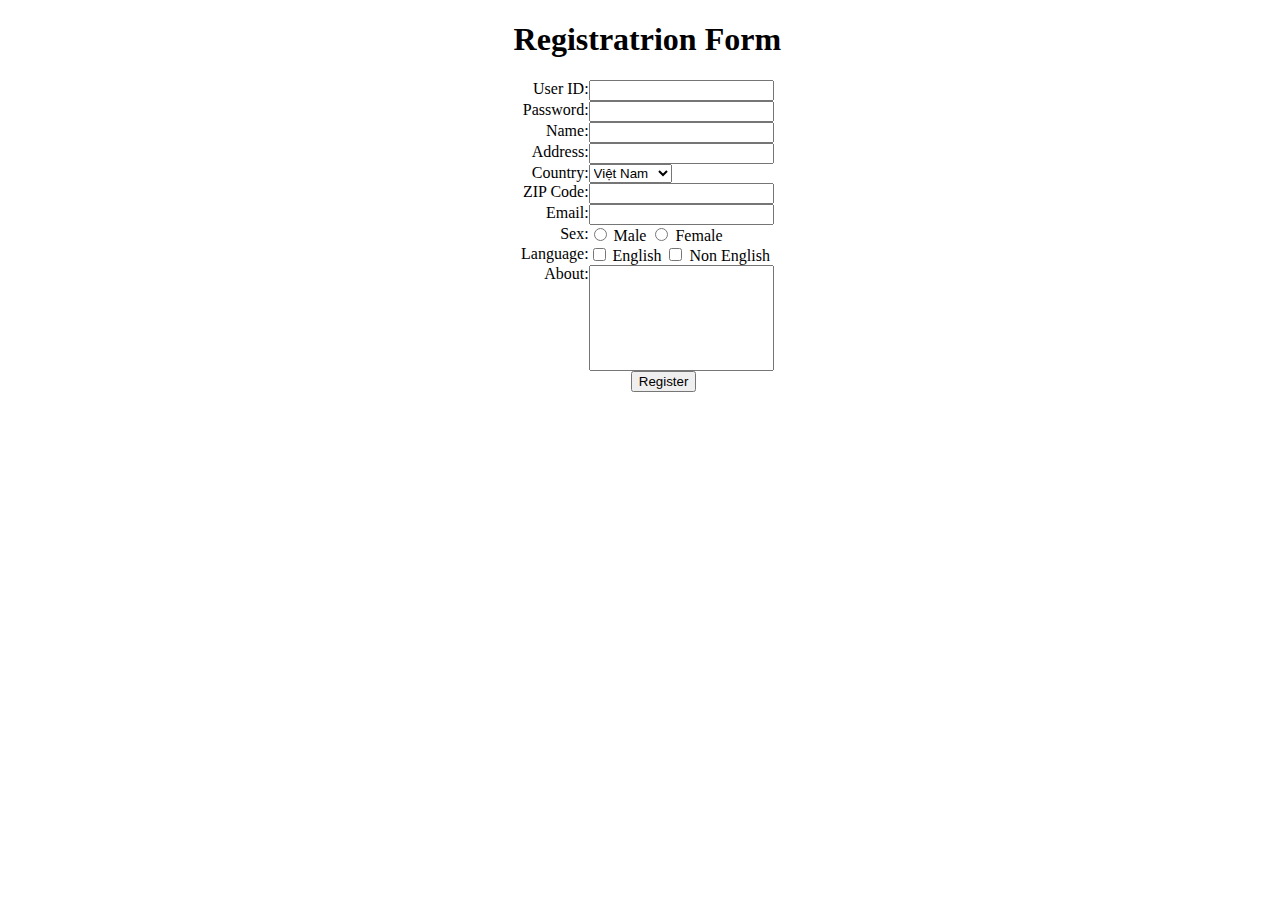
==== YC1/index.html @ 42c0f4cc "update" ====
<!DOCTYPE html>
<html lang="en">
    <head>
        <meta charset="UTF-8" />
        <meta http-equiv="X-UA-Compatible" content="IE=edge" />
        <meta name="viewport" content="width=device-width, initial-scale=1.0" />
        <title>Form Registration</title>
        <style>
            form{
                position: relative;
                left: 40%;
            }
            .row{
                display: flex;
            }
            .col-1{
                flex: 1;
                text-align: right;
            }
            .col-2{
                flex: 3;
            }
        </style>
    </head>
    <body>
        <!-- Chia để trị -->
        <!-- Bỏ qua CSS, tập trung JS -->
        <!-- Chia nhỏ vấn đề cần xử lý: 10 vấn đề > 2 vấn đề đàu tiên-->

        <form action="" style="width: 300px;">
            <h1>Registratrion Form</h1>
            <div class="row">
                <div class="col-1">
                    User ID:
                </div>
                <div class="col-2">
                    <input type="text" name="txtUserID" id="txtUserID" /><br>
                    <span id="statusOfUserID"></span>
                </div>
            </div>
            <div class="row">
                <div class="col-1">
                    Password:
                </div>
                <div class="col-2">
                    <span>
                        <input
                            type="password"
                            name="txtPassword"
                            id="txtPassword"
                        /><br>
                        <span id="statusOfPassword"></span>
                    </span>
                </div>
            </div>
            <div class="row">
                <div class="col-1">
                    Name:
                </div>
                <div class="col-2">
                    <span>
                        <input type="text" name="txtName" id="txtName" /><br>
                        <span id="statusOfName"></span>
                    </span>
                </div>
            </div>
            <div class="row">
                <div class="col-1">
                    Address:
                </div>
                <div class="col-2">
                    <input type="text" name="txtAddress" id="">
                </div>
            </div>
            <div class="row">
                <div class="col-1">
                    Country:
                </div>
                <div class="col-2">
                    <select name="countries" id="countries">
                        <option value="VietNam">Việt Nam</option>
                        <option value="Korea">Hàn Quốc</option>
                        <option value="Japan">Nhật Bản</option>
                    </select><br>
                    <span id="statusOsCountry"></span>
                </div>
            </div>
            <div class="row">
                <div class="col-1">
                    ZIP Code:
                </div>
                <div class="col-2">
                    <input type="text" name="txtZipCode" id="txtZipCode"><br>
                    <span id="statusOfZipCode"></span>
                </div>
            </div>
            <div class="row">
                <div class="col-1">
                    Email:
                </div>
                <div class="col-2">
                    <input type="text" name="txtEmail" id="txtEmail"><br>
                    <span id="statusOfEmail"></span>
                </div>
            </div>
            <div class="row">
                <div class="col-1">Sex:</div>
                <div class="col-2">
                    <input type="radio" name="txtSex" id="sexMale" value="Male">
                    <label for="sexMale">Male</label>
                    <input type="radio" name="txtSex" id="sexFemale" value="Female">
                    <label for="sexFemale">Female</label><br>
                    <span id="statusOfSex"></span>
                </div>
            </div>
            <div class="row">
                <div class="col-1">Language:</div>
                <div class="col-2">
                    <input type="checkbox" name="language" id="langEng">
                    <label for="langEng">English</label>
                    <input type="checkbox" name="language" id="langNonEng">
                    <label for="langNonEng">Non English</label><br>
                    <span id="statusOfLanguage"></span>
                </div>
            </div>
            <div class="row">
                <div class="col-1">About:</div>
                <div class="col-2">
                    <input type="text" name="txtAbout" id="txtAbout" style="height: 100px;">
                </div>
            </div>
            <div class="row" style="justify-content: center;">
                <input
                    type="submit"
                    name="btnRegister"
                    id="btnRegister"
                    value="Register"
                />
            </div>
        </form>

        <!-- Script -->
        <script
            src="https://code.jquery.com/jquery-3.6.0.min.js"
            integrity="sha256-/xUj+3OJU5yExlq6GSYGSHk7tPXikynS7ogEvDej/m4="
            crossorigin="anonymous"
        ></script>
        <script src="script.js"></script>
    </body>
</html>
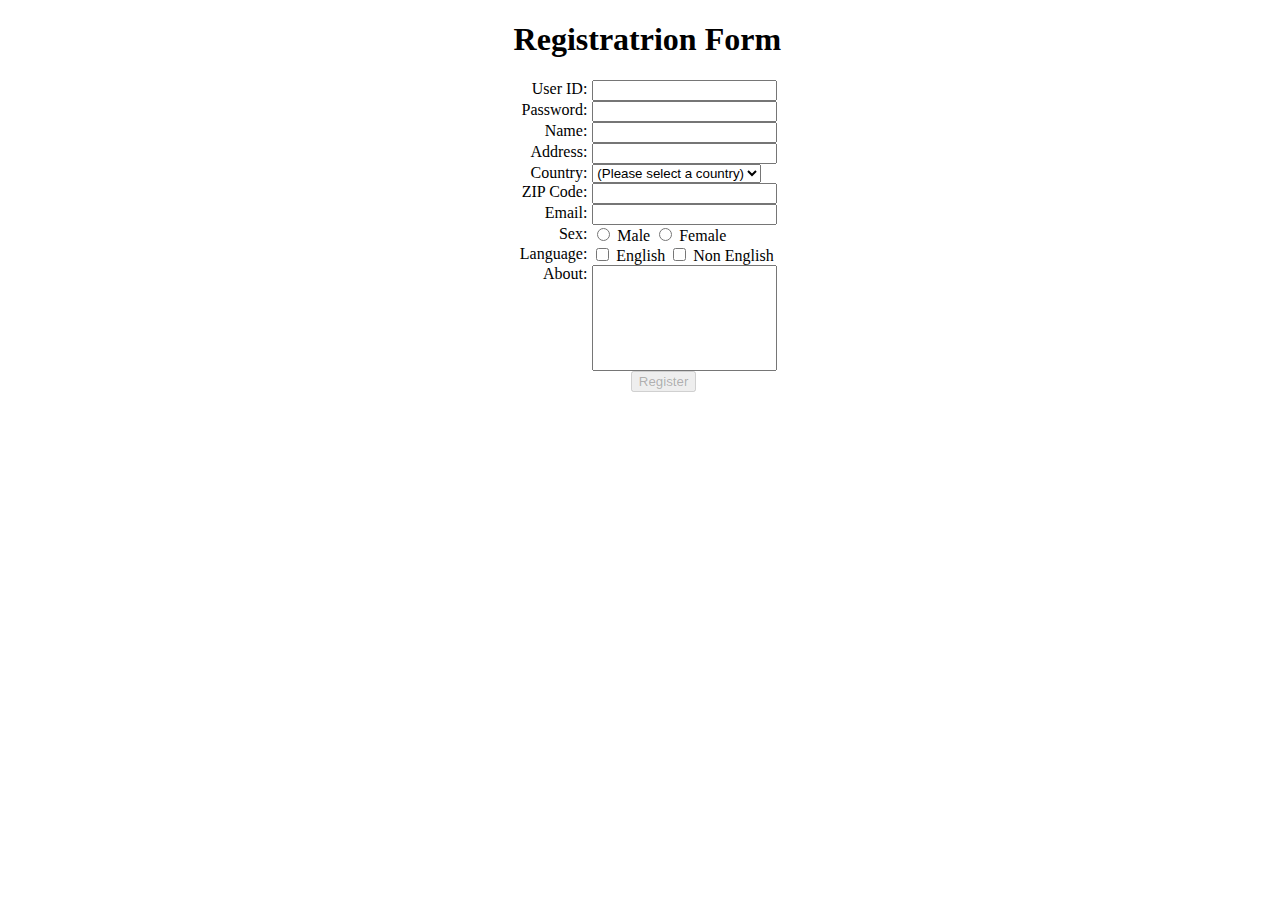
==== commit 3d8af930: "update Yeu cau 1" ====
--- a/YC1/index.html
+++ b/YC1/index.html
@@ -15,6 +15,7 @@
             }
             .col-1{
                 flex: 1;
+                padding-right: 5px;
                 text-align: right;
             }
             .col-2{
@@ -78,11 +79,12 @@
                 </div>
                 <div class="col-2">
                     <select name="countries" id="countries">
+                        <option value="">(Please select a country)</option>
                         <option value="VietNam">Việt Nam</option>
                         <option value="Korea">Hàn Quốc</option>
                         <option value="Japan">Nhật Bản</option>
                     </select><br>
-                    <span id="statusOsCountry"></span>
+                    <span id="statusOfCountry"></span>
                 </div>
             </div>
             <div class="row">
@@ -135,6 +137,7 @@
                     name="btnRegister"
                     id="btnRegister"
                     value="Register"
+                    disabled
                 />
             </div>
         </form>
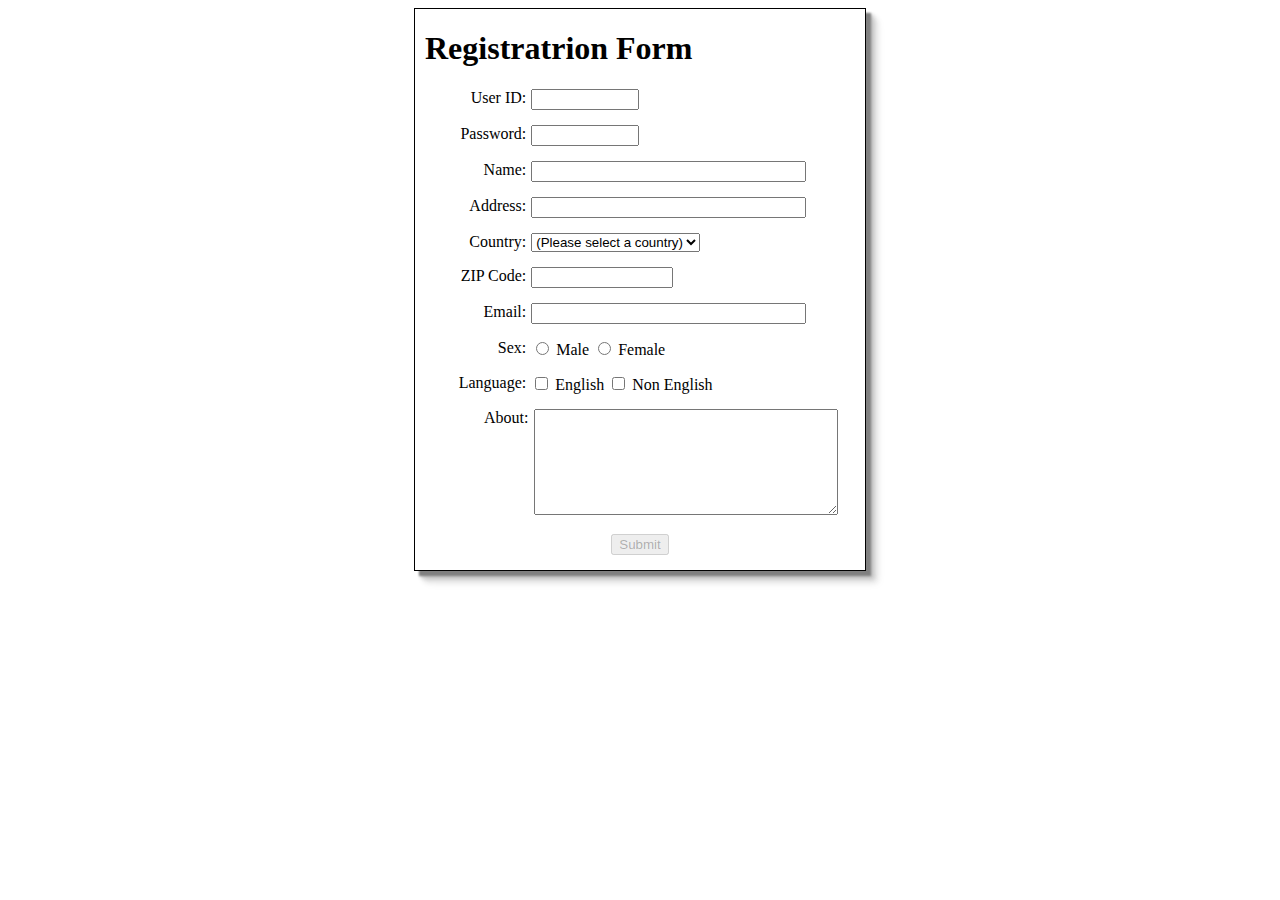
==== commit 2028eb5a: "Update 1 vài chỗ" ====
--- a/YC1/index.html
+++ b/YC1/index.html
@@ -8,10 +8,13 @@
         <style>
             form{
                 position: relative;
-                left: 40%;
+                margin: auto;
+                border: 1px solid;
+                box-shadow: 5px 5px 2px gray, 7px 7px 4px silver, 10px 10px 6px LightGray, 13px 13px 8px WhiteSmoke;
             }
             .row{
                 display: flex;
+                padding-bottom: 15px;
             }
             .col-1{
                 flex: 1;
@@ -28,14 +31,14 @@
         <!-- Bỏ qua CSS, tập trung JS -->
         <!-- Chia nhỏ vấn đề cần xử lý: 10 vấn đề > 2 vấn đề đàu tiên-->
 
-        <form action="" style="width: 300px;">
-            <h1>Registratrion Form</h1>
+        <form action="" style="width: 450px;">
+            <h1 style="padding-left: 10px;">Registratrion Form</h1>
             <div class="row">
                 <div class="col-1">
                     User ID:
                 </div>
                 <div class="col-2">
-                    <input type="text" name="txtUserID" id="txtUserID" /><br>
+                    <input type="text" name="txtUserID" id="txtUserID" style="width: 30%"/><br>
                     <span id="statusOfUserID"></span>
                 </div>
             </div>
@@ -49,6 +52,7 @@
                             type="password"
                             name="txtPassword"
                             id="txtPassword"
+                            style="width:30%"
                         /><br>
                         <span id="statusOfPassword"></span>
                     </span>
@@ -60,7 +64,7 @@
                 </div>
                 <div class="col-2">
                     <span>
-                        <input type="text" name="txtName" id="txtName" /><br>
+                        <input type="text" name="txtName" id="txtName" style="width: 80%"/><br>
                         <span id="statusOfName"></span>
                     </span>
                 </div>
@@ -70,7 +74,7 @@
                     Address:
                 </div>
                 <div class="col-2">
-                    <input type="text" name="txtAddress" id="">
+                    <input type="text" name="txtAddress" id="" style="width: 80%">
                 </div>
             </div>
             <div class="row">
@@ -92,7 +96,7 @@
                     ZIP Code:
                 </div>
                 <div class="col-2">
-                    <input type="text" name="txtZipCode" id="txtZipCode"><br>
+                    <input type="text" name="txtZipCode" id="txtZipCode" style="width:40%"><br>
                     <span id="statusOfZipCode"></span>
                 </div>
             </div>
@@ -101,7 +105,7 @@
                     Email:
                 </div>
                 <div class="col-2">
-                    <input type="text" name="txtEmail" id="txtEmail"><br>
+                    <input type="text" name="txtEmail" id="txtEmail" style="width:80%"><br>
                     <span id="statusOfEmail"></span>
                 </div>
             </div>
@@ -126,9 +130,10 @@
                 </div>
             </div>
             <div class="row">
-                <div class="col-1">About:</div>
+                <div class="col-1" style="padding-left: 3px;">About:</div>
                 <div class="col-2">
-                    <input type="text" name="txtAbout" id="txtAbout" style="height: 100px;">
+                    <textarea name="message" rows="10" cols="30" style="height: 100px; width: 90%;"></textarea>
+                    <!-- <input type="text" name="txtAbout" id="txtAbout" style="height: 100px;"> -->
                 </div>
             </div>
             <div class="row" style="justify-content: center;">
@@ -136,7 +141,7 @@
                     type="submit"
                     name="btnRegister"
                     id="btnRegister"
-                    value="Register"
+                    value="Submit"
                     disabled
                 />
             </div>
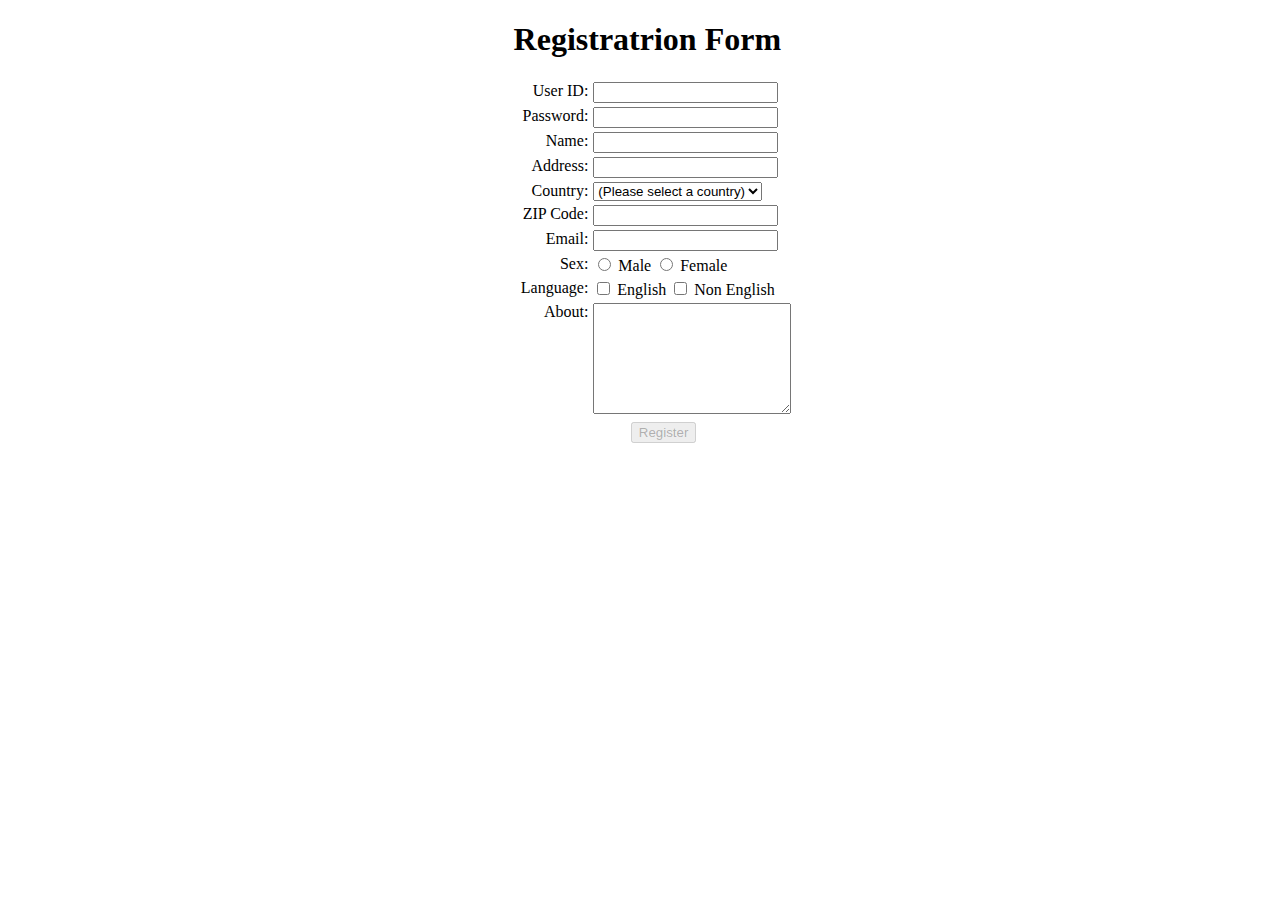
==== commit f13aab7c: "update" ====
--- a/YC1/index.html
+++ b/YC1/index.html
@@ -8,13 +8,11 @@
         <style>
             form{
                 position: relative;
-                margin: auto;
-                border: 1px solid;
-                box-shadow: 5px 5px 2px gray, 7px 7px 4px silver, 10px 10px 6px LightGray, 13px 13px 8px WhiteSmoke;
+                left: 40%;
             }
             .row{
                 display: flex;
-                padding-bottom: 15px;
+                padding: 2px;
             }
             .col-1{
                 flex: 1;
@@ -31,14 +29,14 @@
         <!-- Bỏ qua CSS, tập trung JS -->
         <!-- Chia nhỏ vấn đề cần xử lý: 10 vấn đề > 2 vấn đề đàu tiên-->
 
-        <form action="" style="width: 450px;">
-            <h1 style="padding-left: 10px;">Registratrion Form</h1>
+        <form action="" style="width: 300px;">
+            <h1>Registratrion Form</h1>
             <div class="row">
                 <div class="col-1">
                     User ID:
                 </div>
                 <div class="col-2">
-                    <input type="text" name="txtUserID" id="txtUserID" style="width: 30%"/><br>
+                    <input type="text" name="txtUserID" id="txtUserID" /><br>
                     <span id="statusOfUserID"></span>
                 </div>
             </div>
@@ -52,7 +50,6 @@
                             type="password"
                             name="txtPassword"
                             id="txtPassword"
-                            style="width:30%"
                         /><br>
                         <span id="statusOfPassword"></span>
                     </span>
@@ -64,7 +61,7 @@
                 </div>
                 <div class="col-2">
                     <span>
-                        <input type="text" name="txtName" id="txtName" style="width: 80%"/><br>
+                        <input type="text" name="txtName" id="txtName" /><br>
                         <span id="statusOfName"></span>
                     </span>
                 </div>
@@ -74,7 +71,7 @@
                     Address:
                 </div>
                 <div class="col-2">
-                    <input type="text" name="txtAddress" id="" style="width: 80%">
+                    <input type="text" name="txtAddress" id="">
                 </div>
             </div>
             <div class="row">
@@ -96,7 +93,7 @@
                     ZIP Code:
                 </div>
                 <div class="col-2">
-                    <input type="text" name="txtZipCode" id="txtZipCode" style="width:40%"><br>
+                    <input type="text" name="txtZipCode" id="txtZipCode"><br>
                     <span id="statusOfZipCode"></span>
                 </div>
             </div>
@@ -105,7 +102,7 @@
                     Email:
                 </div>
                 <div class="col-2">
-                    <input type="text" name="txtEmail" id="txtEmail" style="width:80%"><br>
+                    <input type="text" name="txtEmail" id="txtEmail"><br>
                     <span id="statusOfEmail"></span>
                 </div>
             </div>
@@ -130,10 +127,9 @@
                 </div>
             </div>
             <div class="row">
-                <div class="col-1" style="padding-left: 3px;">About:</div>
+                <div class="col-1">About:</div>
                 <div class="col-2">
-                    <textarea name="message" rows="10" cols="30" style="height: 100px; width: 90%;"></textarea>
-                    <!-- <input type="text" name="txtAbout" id="txtAbout" style="height: 100px;"> -->
+                    <textarea name="txtAbout" id="txtAbout" cols="22" rows="7"></textarea>
                 </div>
             </div>
             <div class="row" style="justify-content: center;">
@@ -141,7 +137,7 @@
                     type="submit"
                     name="btnRegister"
                     id="btnRegister"
-                    value="Submit"
+                    value="Register"
                     disabled
                 />
             </div>
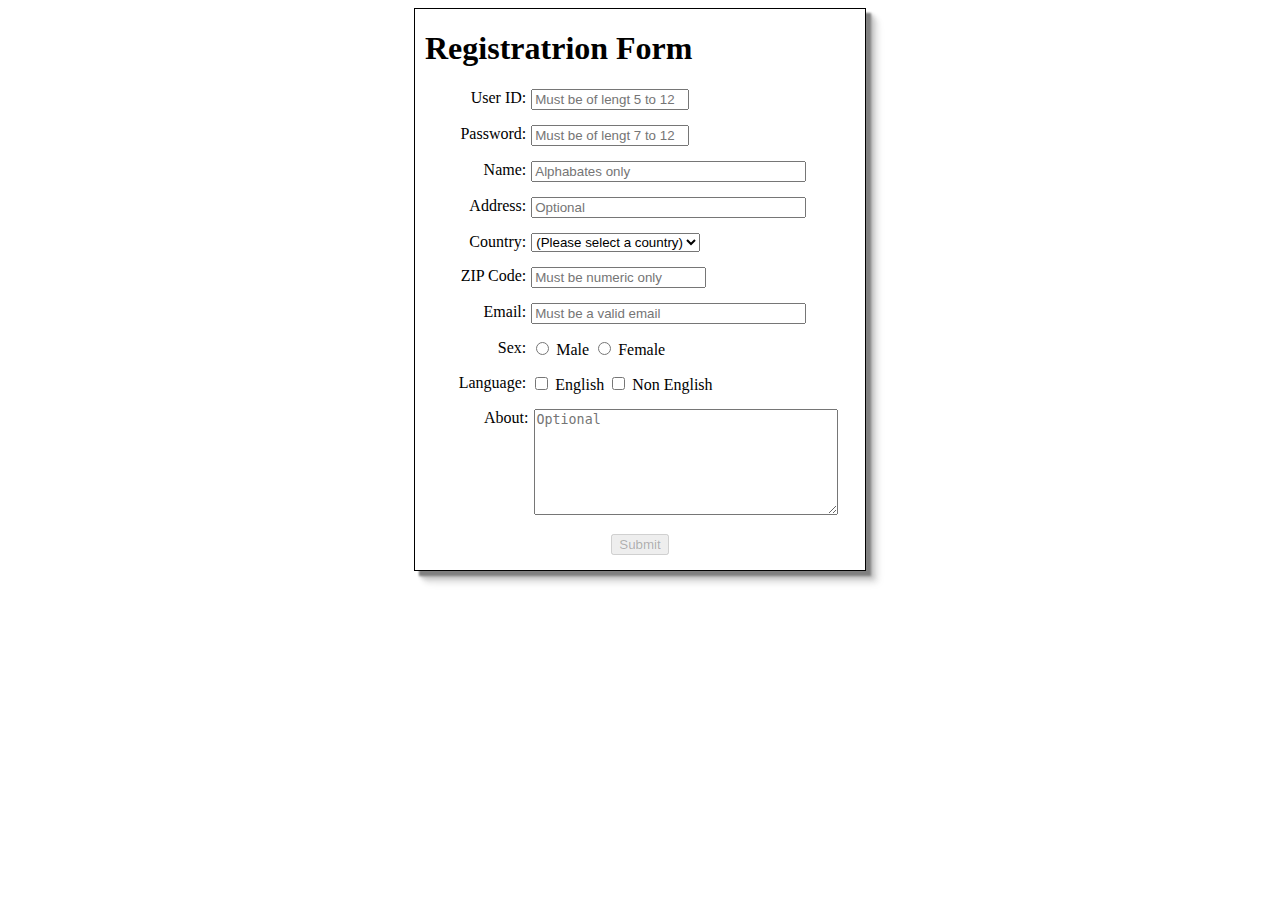
==== commit b854cbb3: "Update CSS" ====
--- a/YC1/index.html
+++ b/YC1/index.html
@@ -8,11 +8,13 @@
         <style>
             form{
                 position: relative;
-                left: 40%;
+                margin: auto;
+                border: 1px solid;
+                box-shadow: 5px 5px 2px gray, 7px 7px 4px silver, 10px 10px 6px LightGray, 13px 13px 8px WhiteSmoke;
             }
             .row{
                 display: flex;
-                padding: 2px;
+                padding-bottom: 15px;
             }
             .col-1{
                 flex: 1;
@@ -29,14 +31,14 @@
         <!-- Bỏ qua CSS, tập trung JS -->
         <!-- Chia nhỏ vấn đề cần xử lý: 10 vấn đề > 2 vấn đề đàu tiên-->
 
-        <form action="" style="width: 300px;">
-            <h1>Registratrion Form</h1>
+        <form action="" style="width: 450px;">
+            <h1 style="padding-left: 10px;">Registratrion Form</h1>
             <div class="row">
                 <div class="col-1">
                     User ID:
                 </div>
                 <div class="col-2">
-                    <input type="text" name="txtUserID" id="txtUserID" /><br>
+                    <input type="text" placeholder="Must be of lengt 5 to 12" name="txtUserID" id="txtUserID" style="width: 45%"/><br>
                     <span id="statusOfUserID"></span>
                 </div>
             </div>
@@ -48,8 +50,10 @@
                     <span>
                         <input
                             type="password"
+                            placeholder="Must be of lengt 7 to 12"
                             name="txtPassword"
                             id="txtPassword"
+                            style="width:45%"
                         /><br>
                         <span id="statusOfPassword"></span>
                     </span>
@@ -61,7 +65,7 @@
                 </div>
                 <div class="col-2">
                     <span>
-                        <input type="text" name="txtName" id="txtName" /><br>
+                        <input type="text" placeholder="Alphabates only" name="txtName" id="txtName" style="width: 80%"/><br>
                         <span id="statusOfName"></span>
                     </span>
                 </div>
@@ -71,7 +75,7 @@
                     Address:
                 </div>
                 <div class="col-2">
-                    <input type="text" name="txtAddress" id="">
+                    <input type="text" placeholder="Optional" name="txtAddress" id="" style="width: 80%">
                 </div>
             </div>
             <div class="row">
@@ -93,7 +97,7 @@
                     ZIP Code:
                 </div>
                 <div class="col-2">
-                    <input type="text" name="txtZipCode" id="txtZipCode"><br>
+                    <input type="text" placeholder="Must be numeric only" name="txtZipCode" id="txtZipCode" style="width:50%"><br>
                     <span id="statusOfZipCode"></span>
                 </div>
             </div>
@@ -102,7 +106,7 @@
                     Email:
                 </div>
                 <div class="col-2">
-                    <input type="text" name="txtEmail" id="txtEmail"><br>
+                    <input type="text" placeholder="Must be a valid email" name="txtEmail" id="txtEmail" style="width:80%"><br>
                     <span id="statusOfEmail"></span>
                 </div>
             </div>
@@ -127,9 +131,10 @@
                 </div>
             </div>
             <div class="row">
-                <div class="col-1">About:</div>
+                <div class="col-1" style="padding-left: 3px;">About:</div>
                 <div class="col-2">
-                    <textarea name="txtAbout" id="txtAbout" cols="22" rows="7"></textarea>
+                    <textarea placeholder="Optional" name="message" rows="10" cols="30" style="height: 100px; width: 90%;"></textarea>
+                    <!-- <input type="text" name="txtAbout" id="txtAbout" style="height: 100px;"> -->
                 </div>
             </div>
             <div class="row" style="justify-content: center;">
@@ -137,7 +142,7 @@
                     type="submit"
                     name="btnRegister"
                     id="btnRegister"
-                    value="Register"
+                    value="Submit"
                     disabled
                 />
             </div>
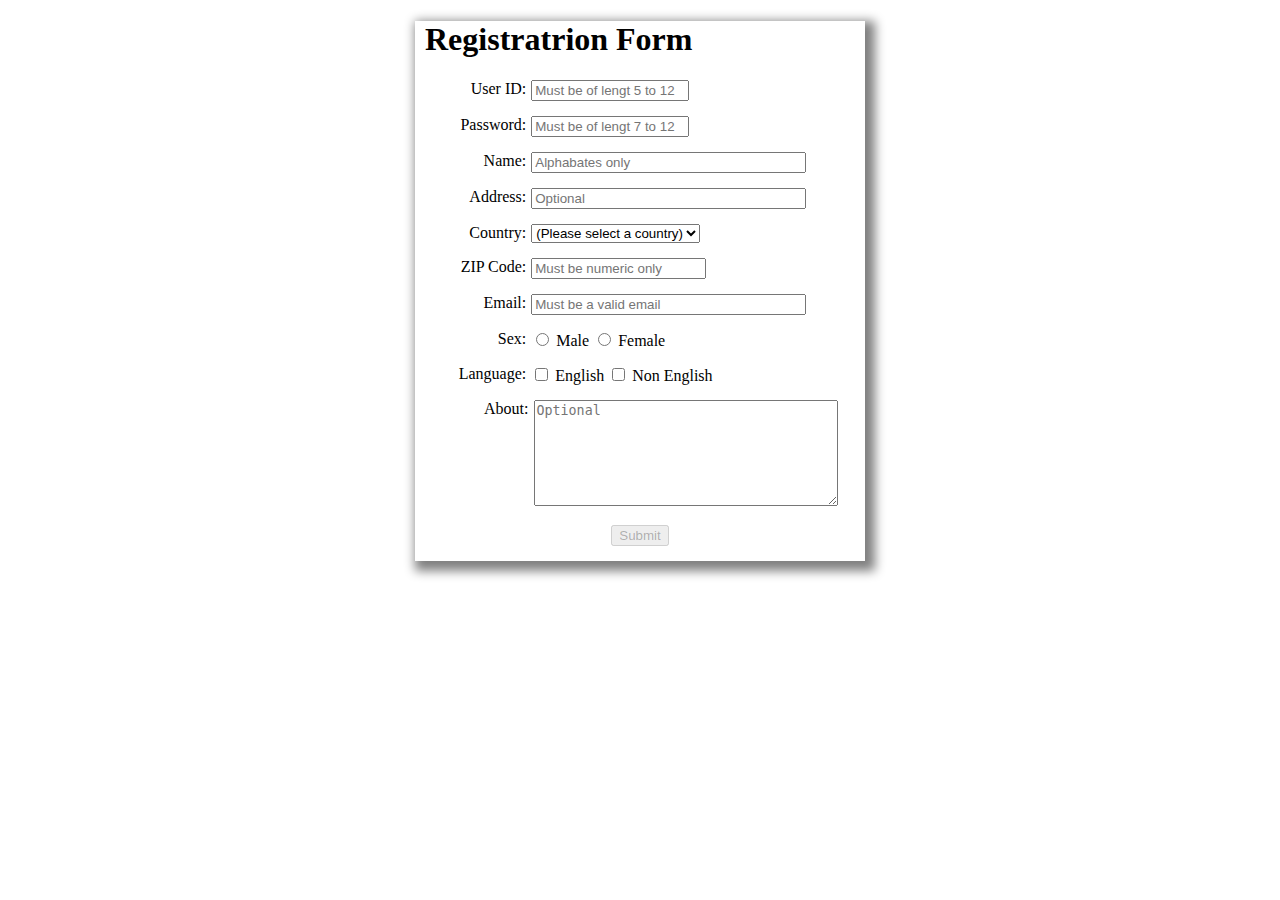
==== commit cb1c4c7c: "chỉnh sửa form style" ====
--- a/YC1/index.html
+++ b/YC1/index.html
@@ -5,26 +5,7 @@
         <meta http-equiv="X-UA-Compatible" content="IE=edge" />
         <meta name="viewport" content="width=device-width, initial-scale=1.0" />
         <title>Form Registration</title>
-        <style>
-            form{
-                position: relative;
-                margin: auto;
-                border: 1px solid;
-                box-shadow: 5px 5px 2px gray, 7px 7px 4px silver, 10px 10px 6px LightGray, 13px 13px 8px WhiteSmoke;
-            }
-            .row{
-                display: flex;
-                padding-bottom: 15px;
-            }
-            .col-1{
-                flex: 1;
-                padding-right: 5px;
-                text-align: right;
-            }
-            .col-2{
-                flex: 3;
-            }
-        </style>
+        <link rel="stylesheet" href="style.css">
     </head>
     <body>
         <!-- Chia để trị -->
@@ -155,5 +136,4 @@
             crossorigin="anonymous"
         ></script>
         <script src="script.js"></script>
-    </body>
-</html>
+    </body>--- a/YC1/style.css
+++ b/YC1/style.css
@@ -0,0 +1,19 @@
+form{
+    position: relative;
+    margin: auto;
+    border: 1px solid;
+    border: none;
+    box-shadow: 5px 5px 10px 5px grey;
+}
+.row{
+    display: flex;
+    padding-bottom: 15px;
+}
+.col-1{
+    flex: 1;
+    padding-right: 5px;
+    text-align: right;
+}
+.col-2{
+    flex: 3;
+}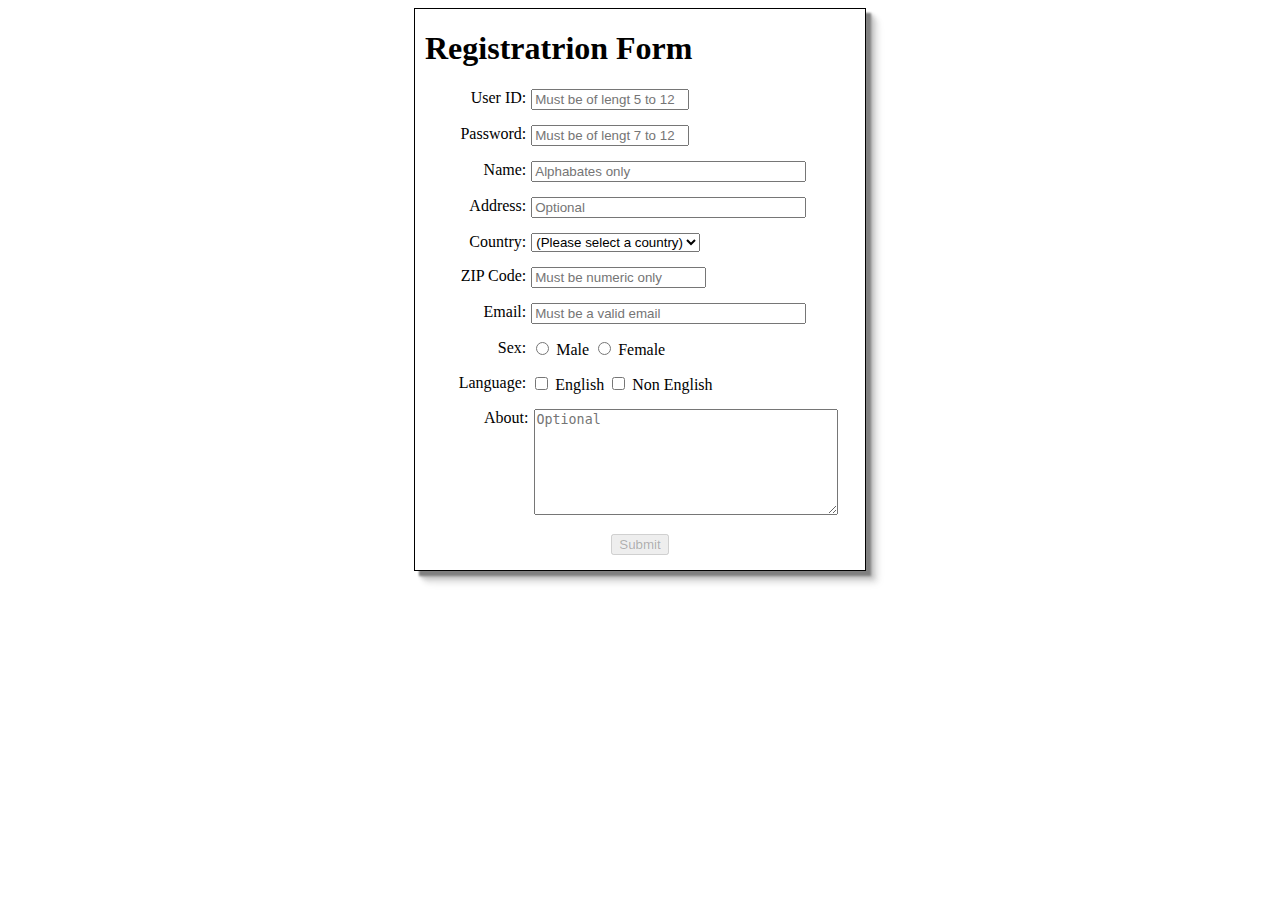
==== commit f5fb3e64: "update" ====
--- a/YC1/index.html
+++ b/YC1/index.html
@@ -5,7 +5,26 @@
         <meta http-equiv="X-UA-Compatible" content="IE=edge" />
         <meta name="viewport" content="width=device-width, initial-scale=1.0" />
         <title>Form Registration</title>
-        <link rel="stylesheet" href="style.css">
+        <style>
+            form{
+                position: relative;
+                margin: auto;
+                border: 1px solid;
+                box-shadow: 5px 5px 2px gray, 7px 7px 4px silver, 10px 10px 6px LightGray, 13px 13px 8px WhiteSmoke;
+            }
+            .row{
+                display: flex;
+                padding-bottom: 15px;
+            }
+            .col-1{
+                flex: 1;
+                padding-right: 5px;
+                text-align: right;
+            }
+            .col-2{
+                flex: 3;
+            }
+        </style>
     </head>
     <body>
         <!-- Chia để trị -->
@@ -136,4 +155,5 @@
             crossorigin="anonymous"
         ></script>
         <script src="script.js"></script>
-    </body>+    </body>
+</html>
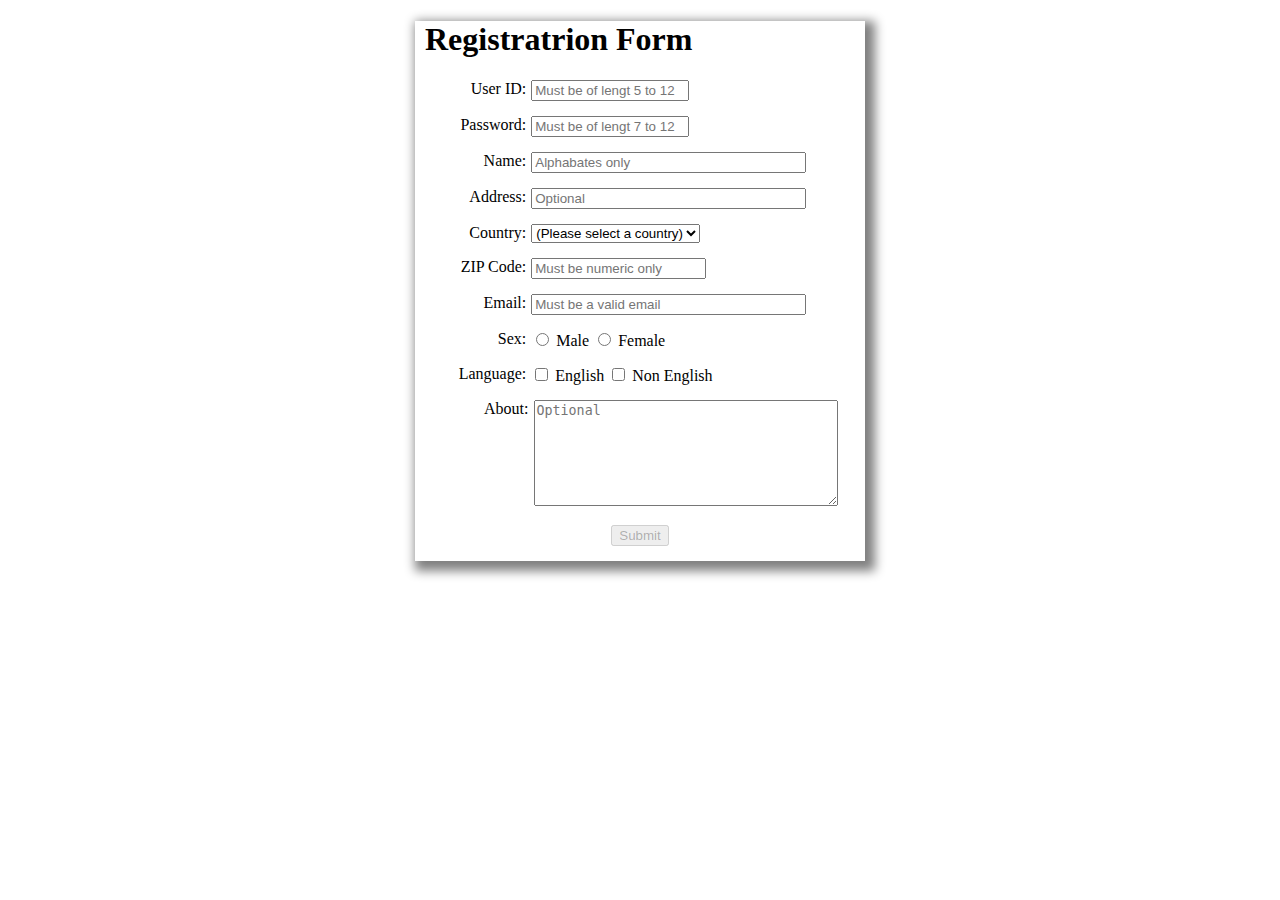
==== commit d2905237: "final" ====
--- a/YC1/index.html
+++ b/YC1/index.html
@@ -9,8 +9,8 @@
             form{
                 position: relative;
                 margin: auto;
-                border: 1px solid;
-                box-shadow: 5px 5px 2px gray, 7px 7px 4px silver, 10px 10px 6px LightGray, 13px 13px 8px WhiteSmoke;
+                /* border: 1px solid; */
+                box-shadow: 5px 5px 10px 5px gray;
             }
             .row{
                 display: flex;
@@ -157,3 +157,4 @@
         <script src="script.js"></script>
     </body>
 </html>
+
